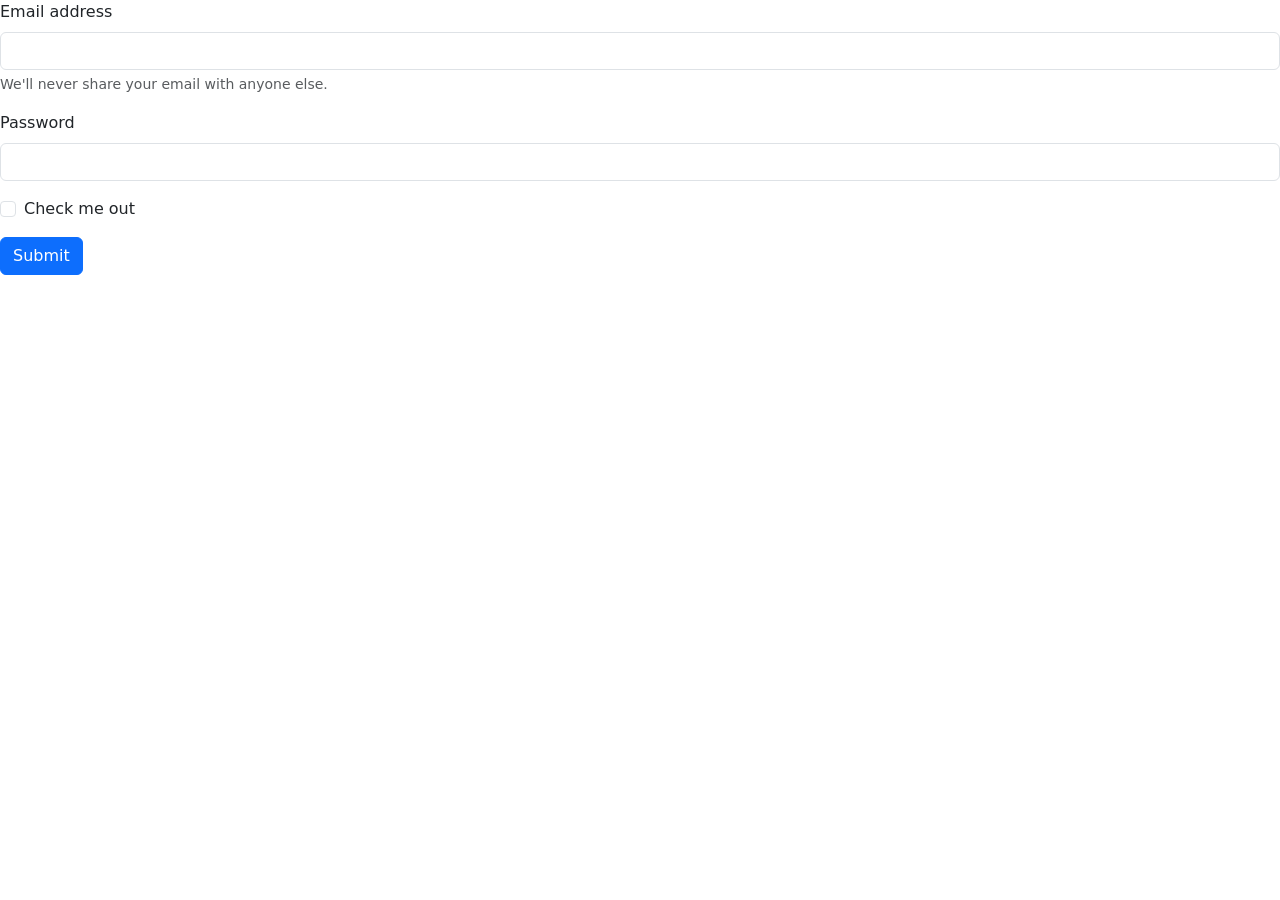
==== index.html @ 3e632501 "login task done" ====
<!DOCTYPE html>
<html lang="en">
  <head>
    <meta charset="UTF-8" />
    <meta name="viewport" content="width=device-width, initial-scale=1.0" />
    <title>Document</title>
    <link
      href="https://cdn.jsdelivr.net/npm/bootstrap@5.3.3/dist/css/bootstrap.min.css"
      rel="stylesheet"
      integrity="sha384-QWTKZyjpPEjISv5WaRU9OFeRpok6YctnYmDr5pNlyT2bRjXh0JMhjY6hW+ALEwIH"
      crossorigin="anonymous"
    />
  </head>
  <body>
    <form action="POST">
      <div class="mb-3">
        <label for="exampleInputEmail1" class="form-label">Email address</label>
        <input
          type="email"
          class="form-control"
          id="exampleInputEmail1"
          aria-describedby="emailHelp"
        />
        <div id="emailHelp" class="form-text">
          We'll never share your email with anyone else.
        </div>
      </div>
      <div class="mb-3">
        <label for="exampleInputPassword1" class="form-label">Password</label>
        <input
          type="password"
          class="form-control"
          id="exampleInputPassword1"
        />
      </div>
      <div class="mb-3 form-check">
        <input type="checkbox" class="form-check-input" id="exampleCheck1" />
        <label class="form-check-label" for="exampleCheck1">Check me out</label>
      </div>
      <button type="submit" class="btn btn-primary">Submit</button>
    </form>
    <script
      src="https://cdn.jsdelivr.net/npm/bootstrap@5.3.3/dist/js/bootstrap.bundle.min.js"
      integrity="sha384-YvpcrYf0tY3lHB60NNkmXc5s9fDVZLESaAA55NDzOxhy9GkcIdslK1eN7N6jIeHz"
      crossorigin="anonymous"
    ></script>
  </body>
</html>
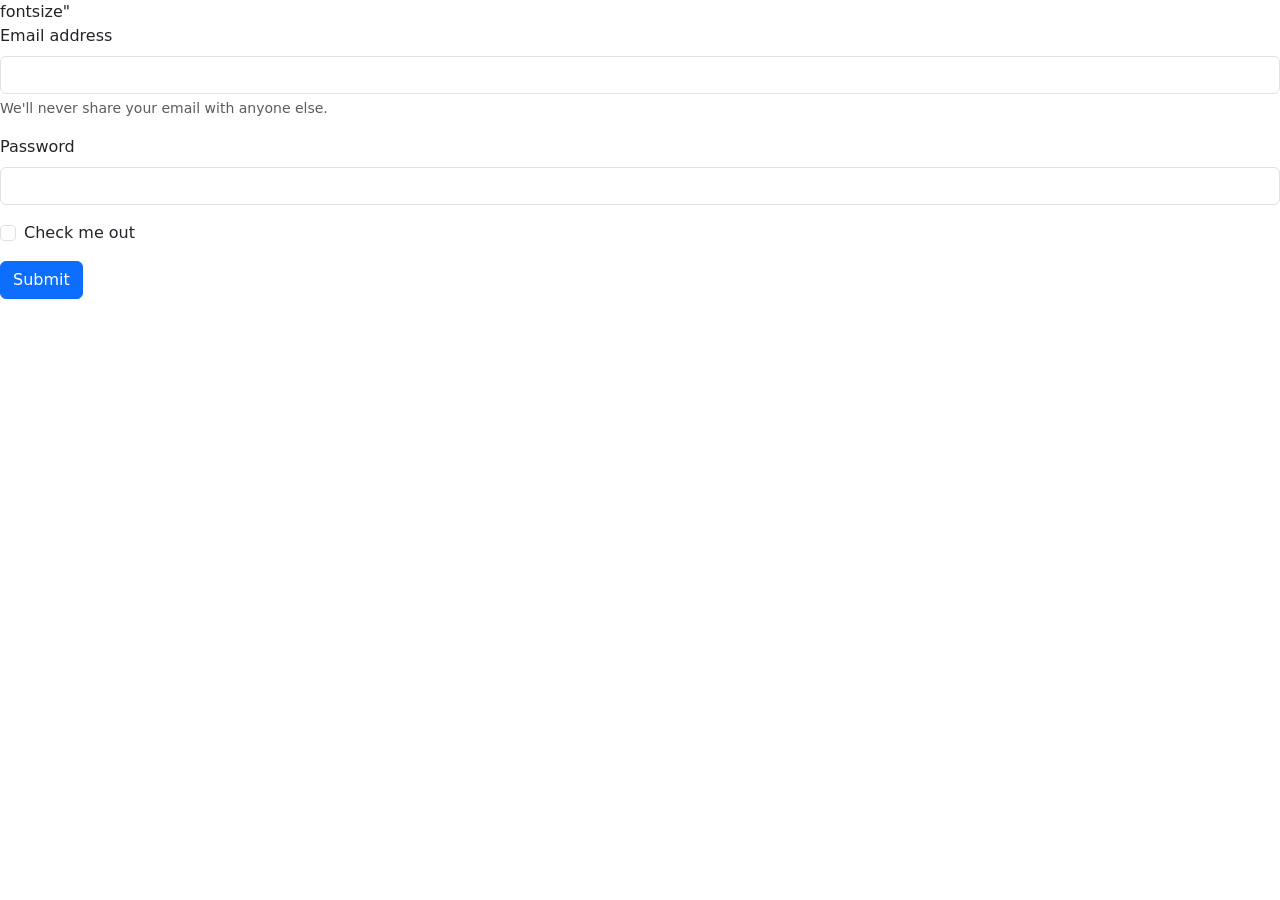
==== commit 27c1084f: "DONE still js validation" ====
--- a/index.html
+++ b/index.html
@@ -10,6 +10,7 @@
       integrity="sha384-QWTKZyjpPEjISv5WaRU9OFeRpok6YctnYmDr5pNlyT2bRjXh0JMhjY6hW+ALEwIH"
       crossorigin="anonymous"
     />
+    fontsize"
   </head>
   <body>
     <form action="POST">
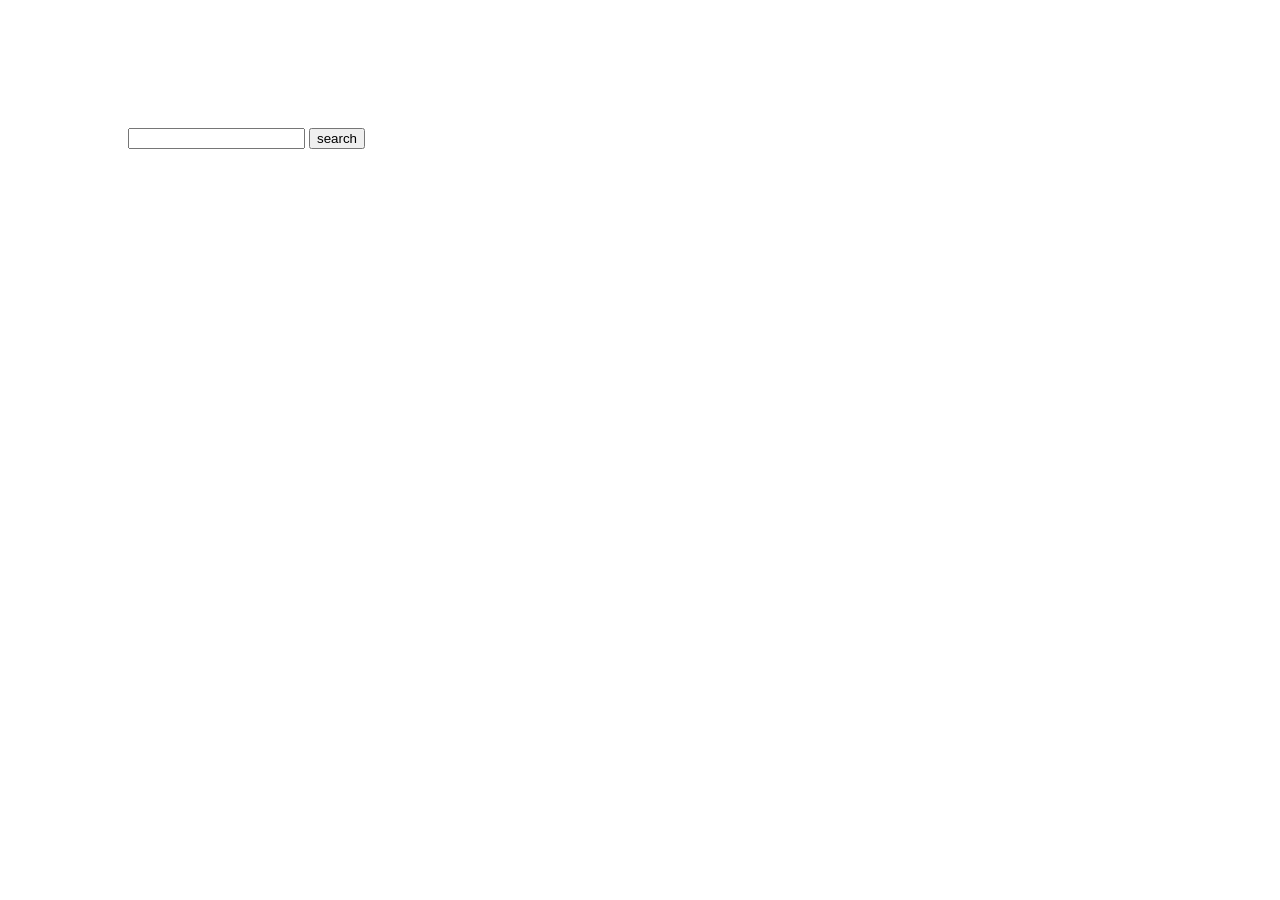
==== commit 700f3132: "done" ====
--- a/index.html
+++ b/index.html
@@ -4,46 +4,16 @@
     <meta charset="UTF-8" />
     <meta name="viewport" content="width=device-width, initial-scale=1.0" />
     <title>Document</title>
-    <link
-      href="https://cdn.jsdelivr.net/npm/bootstrap@5.3.3/dist/css/bootstrap.min.css"
-      rel="stylesheet"
-      integrity="sha384-QWTKZyjpPEjISv5WaRU9OFeRpok6YctnYmDr5pNlyT2bRjXh0JMhjY6hW+ALEwIH"
-      crossorigin="anonymous"
-    />
-    fontsize"
+    <style>
+      body {
+        margin: 10%;
+      }
+    </style>
   </head>
   <body>
-    <form action="POST">
-      <div class="mb-3">
-        <label for="exampleInputEmail1" class="form-label">Email address</label>
-        <input
-          type="email"
-          class="form-control"
-          id="exampleInputEmail1"
-          aria-describedby="emailHelp"
-        />
-        <div id="emailHelp" class="form-text">
-          We'll never share your email with anyone else.
-        </div>
-      </div>
-      <div class="mb-3">
-        <label for="exampleInputPassword1" class="form-label">Password</label>
-        <input
-          type="password"
-          class="form-control"
-          id="exampleInputPassword1"
-        />
-      </div>
-      <div class="mb-3 form-check">
-        <input type="checkbox" class="form-check-input" id="exampleCheck1" />
-        <label class="form-check-label" for="exampleCheck1">Check me out</label>
-      </div>
-      <button type="submit" class="btn btn-primary">Submit</button>
+    <form action="">
+      <input type="text" name="id" />
+      <button type="submit">search</button>
     </form>
-    <script
-      src="https://cdn.jsdelivr.net/npm/bootstrap@5.3.3/dist/js/bootstrap.bundle.min.js"
-      integrity="sha384-YvpcrYf0tY3lHB60NNkmXc5s9fDVZLESaAA55NDzOxhy9GkcIdslK1eN7N6jIeHz"
-      crossorigin="anonymous"
-    ></script>
   </body>
 </html>
